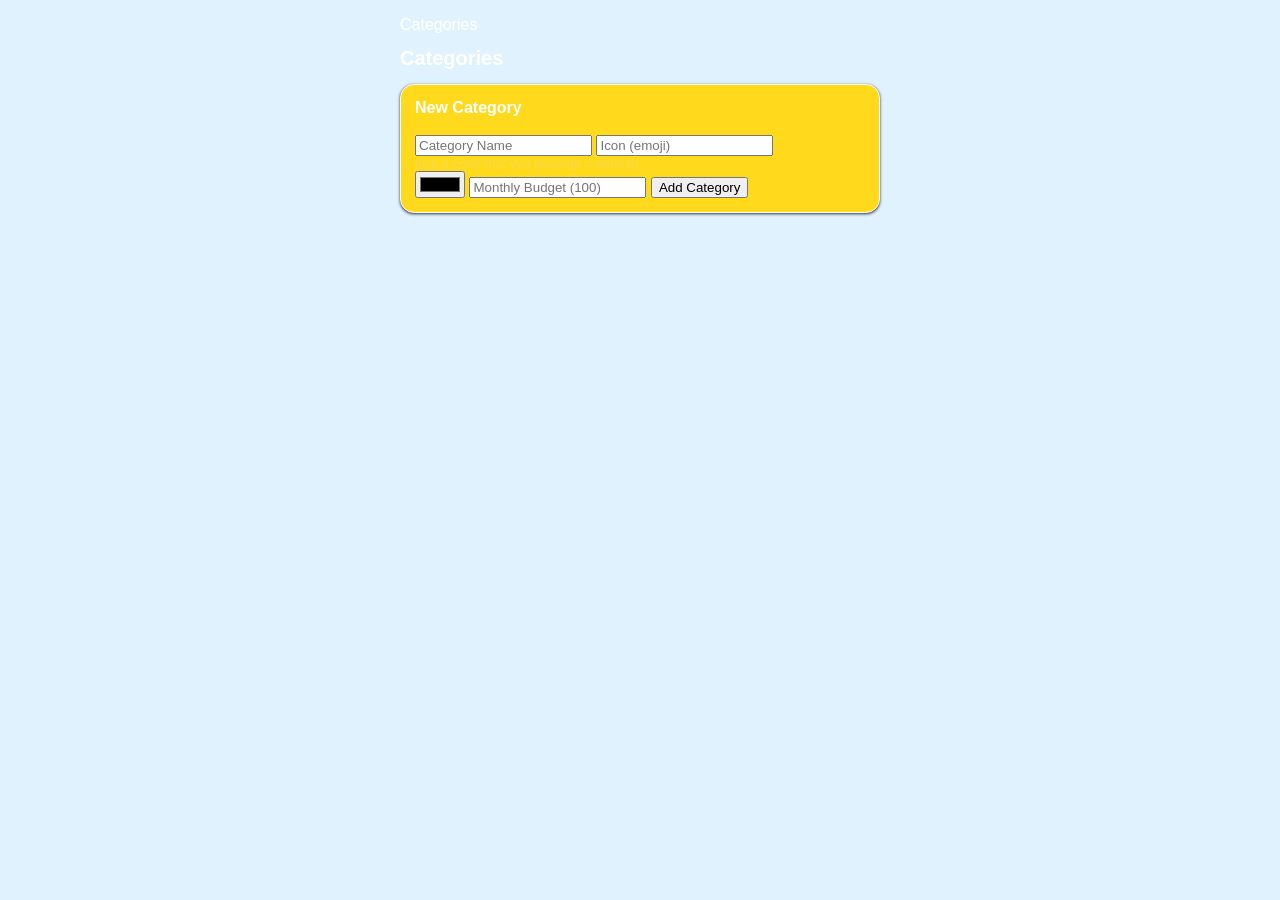
==== categories.html @ 353b858a "Add files via upload" ====
<!Doctype html>
<html>
<head
>
    <meta charset="utf-8">
    <meta name="viewport" content="width=device-width, initial-scale=1.0">
    <tittle>Categories</title>
    <link rel="stylesheet" href="style.css">
</head>
<body>
    <h1>Categories</h1>
    <div id="nav"></div>
    <div id="categories"></div>

    <div class="card">
        <b>New Category</b><br><br>
        <input type="text" id="new-category" placeholder="Category Name">
        <input type="text" id="icon" placeholder="Icon (emoji)">
        <div class="small">pick a color that you like(skip = default)</div>
        <input type="color" id="color" onchanged="picked = true">
        <input type="number" id="budget" placeholder="Monthly Budget (100)">

        <button class="sim" onclick="addCategory()">Add Category</button>
    </div>

    <script src="data.js"></script>
    <script src="detector.js"></script>
    <script>
        loadData();
        showNav("categories.html");

        var picked = false;

        function showAll() {
            var html = "";
            for (var i = 0; i < categories.length; i++) {
                var cat = categories[i];
                var color = cat.color;
                if (!color) { color = "#ffffff"; }
                html += "<div class='card' style='background-color:" + color + "'>";
                html += "<div class='icon'>" + cat.icon + "</div>";
                html += "<b>" + cat.name + "</b><br>";
                html += "<div class='small'>Budget: $" + money(cat.amount) + "</div>";
                html += "<button class='sim' onclick='deleteCategory(" + i + ")'>Delete</button>";
                html += "</div>";
            }
            document.getElementById("categories").innerHTML = html;
        }

        function addcategory() {
            var name =document.getElementById("new-category").value;
            if (name =="") {
                alert("Please enter a category name");
                return;
            }
            var color =defaultColor;
            if (picked) {
                color = document.getElementById("color").value;
        }
        
            categorries.push({
                name: name,
                icon: document.getElementById("icon").value,
                color: color,
                budget: parseFloat(document.getElementById("budget").value)
            });
            saveData();
            location.reload();
            }

            showAll();
    </script>
</body> 
<html>
---- style.css ----
/* style.css */
body {
    font-family: Arial, sans-serif;
    background-color: #e0f2fe;
    color: #ffffff;
    max-width: 480px;
    margin: 0 auto;
    padding: 16px;
}
h1 {
    font-size: 20px;margin-bottom: 14px 0;
}
h3 {
    margin: 18px 0 8px 0;
}
#nav a{
    padding: 8px 12px; 
    background:white; 
    border-radius: 20px;
    text-decoration: none;
    color: #b15757;
    font-size: 14px;
    white-space: nowrap;
}
#nav a.active {
    background: #e7a9a9;
    color: white;
}
.card {
    background-color: #ffd91b;
    color:white;
    padding: 14px;
    border-radius: 14px;
    margin-bottom: 12px;
    border:1px
    solid #ffffff;
    box-shadow: 0 1px 3px rgba(0,0,0,0.8);
}
.big {
    background:linear-gradient(135deg , brown, green)
    color #ffffff;
    text-align:center;
}
.num{
    font-size : 32px ;
    font-weight: bold;
}
.two{
    Display : flex;
    gap:12px
}
.two.card {
    flex:1;
}
.row {
    display:flex;
    align-items:center;
}
.grow {
    flex:1;
}
.icon {
    width:42px;
    height: 42px;
    border-radius:12px;
    display:flex;
    align-items:center;
    justify-content: center;
    font-size: 22px;
    margin-right: 12px;
}
.small{
    color :#f9d94a;
    font-size: 13px;
}
.bar{
    background: #c16eee;
    border-radius:8px;
    height: 10px;
    margin-top: 8px;
}
.fill{
    height:10px;
    border-radius: 8px;
}
.week{
    display: flex;
    align-items: flex-end;
    gap:6px;
    height:120px
}
.day {
    flex:1;
    text-align:center;
    

}
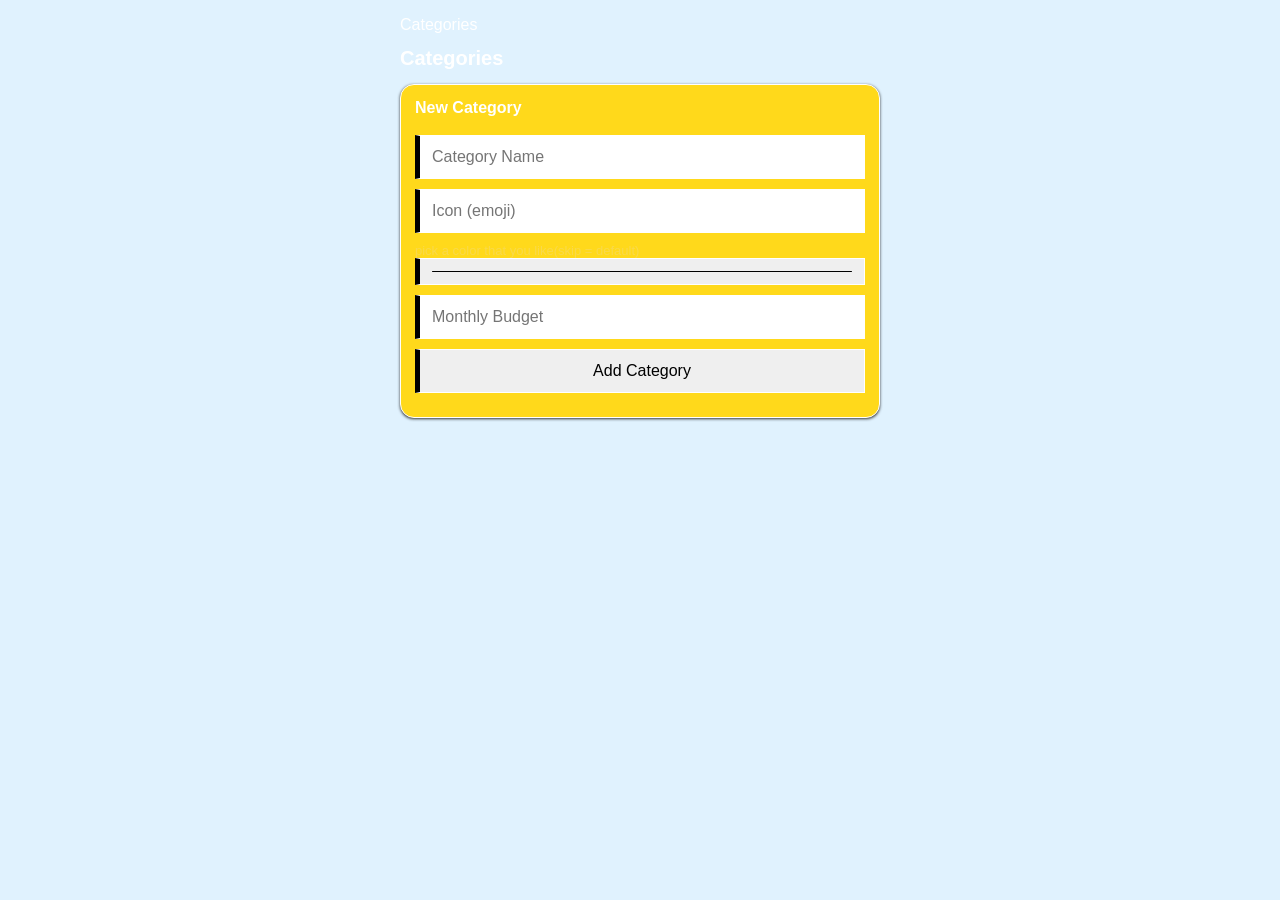
==== commit dc05350d: "Add files via upload" ====
--- a/categories.html
+++ b/categories.html
@@ -18,7 +18,7 @@
         <input type="text" id="icon" placeholder="Icon (emoji)">
         <div class="small">pick a color that you like(skip = default)</div>
         <input type="color" id="color" onchanged="picked = true">
-        <input type="number" id="budget" placeholder="Monthly Budget (100)">
+        <input type="number" id="budget" placeholder="Monthly Budget">
 
         <button class="sim" onclick="addCategory()">Add Category</button>
     </div>
@@ -29,33 +29,63 @@
         loadData();
         showNav("categories.html");
 
-        var picked = false;
+        var choose = " ";
 
-        function showAll() {
+       function showlist() {
             var html = "";
             for (var i = 0; i < categories.length; i++) {
                 var cat = categories[i];
                 var color = cat.color;
-                if (!color) { color = "#ffffff"; }
-                html += "<div class='card' style='background-color:" + color + "'>";
-                html += "<div class='icon'>" + cat.icon + "</div>";
-                html += "<b>" + cat.name + "</b><br>";
-                html += "<div class='small'>Budget: $" + money(cat.amount) + "</div>";
-                html += "<button class='sim' onclick='deleteCategory(" + i + ")'>Delete</button>";
-                html += "</div>";
+                if (color == undefined || color == "") {color = colorlist [i % colorlist.length];}
+                    html += "<div class = 'card row'>";
+                        html += "<div class = 'icon' style = 'background: " + color +"55 ' >" +c.icon + "</div>"
+                            html += "<div class = 'grow' ><b>" + c.name + "</b>";
+                                html += "<div class='small' >Budget" + money (c.budget) +"</div></div>";
+                                    html +=  "button class ='del' onclick = 'deleteCategory(" + i +")'>x</button>";
+                                        html += "</div>";
             }
             document.getElementById("categories").innerHTML = html;
+        }
+        var colorlist = ["#b83922", "#4682B4", "#32CD32", "#FFD700", "#e737e4", "#FF69B4", "#8A2BE2", "#FF4500", "#00CED1", "#FF6347"];
+        var chosen = "";
+
+
+        function showColors(){
+            var html = " ";
+            for (var i = 0; i < defaultColor.length;i++){
+                var cls = "dot";
+                if (defaultColor[i] == chosen) {cls = "dot on ";}
+                html += "<div class = '" +cls + "'style= 'background:" +defaultColor[i] + "'onclick='chooseColor(\""+ defaultColor[i] + "\")'></div>";
+            }
+            document.getElementById("colors").innerHTML = Html;
+
+        function showPreview () {
+            var box = document.getElementById("preview");
+            if (chosen == ""){
+                box.style.background = colorlist[categories.length % colorlist.length];
+                box.innerHTML = "Default color";
+            } else {
+                box.style.background = choosen;
+                box.innerHTML = "Pls Choose ur color leh";
+            }
+        }
+
+        }
+        function chooseColor(c){
+            if (chosen == colorlist[c]) {chosen = " "; } else { chosen = colorlist(c) ;}
+            showColors();
+            showPreview();
         }
 
         function addcategory() {
             var name =document.getElementById("new-category").value;
             if (name =="") {
-                alert("Please enter a category name");
+                alert("Boss category name pls");
                 return;
             }
-            var color =defaultColor;
-            if (picked) {
-                color = document.getElementById("color").value;
+            var color =chosen;
+            if (color == "") {
+                color = colorlist[categories.length % colorlist.length];
         }
         
             categorries.push({
--- a/style.css
+++ b/style.css
@@ -92,6 +92,36 @@
 .day {
     flex:1;
     text-align:center;
-    
+    font-size: 11px;
+    display: flex;
+    flex-direction: column;
+    justify-content: flex-end;
+}
+.col{
+    background: #9ad7ff;
+    border-radius: 6px;
+    margin-bottom: 4px;
+}
+input,select,button {
+    width: 100%;
+    box-sizing: border-box;
+    padding: 12px;
+    margin-bottom: 10px;
+    font-size: 16px;
+    border: 1px solid white;
+    border-left: 5px solid;
+}
+input [type = "color"]{
+    height: 50px;
+    padding: 4px;
+    cursor: pointer;
+    background: white;
 
+}
+input[type="color"]::-webkit-color-swatch-wrapper {
+    padding: 0;
+}
+input[type="color"]::-webkit-color-swatch {
+    border:none;
+    border-radius: 6px; 
 }
